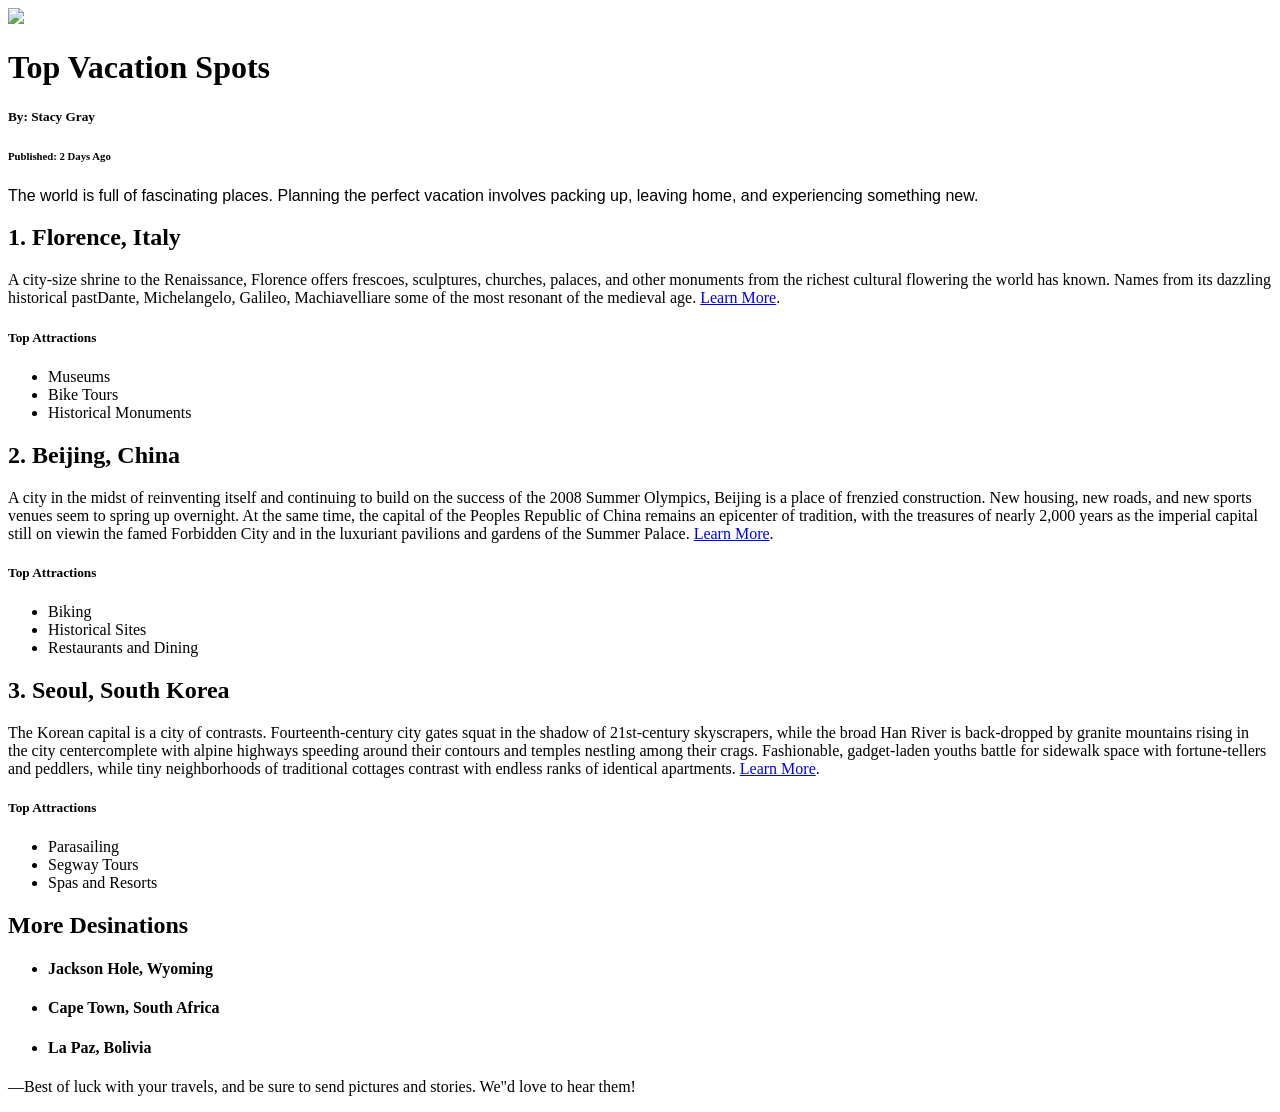
==== 03_css_setup/index.html @ c080b3aa "Aufgabe 2" ====
<!DOCTYPE html>
<html>

<head>
  <title>Vacation World</title>
</head>

<body>
  <img src="https://s3.amazonaws.com/codecademy-content/courses/freelance-1/unit-2/explorer.jpeg" />
  <h1 class="title">Top Vacation Spots</h1>
  <h5>By: Stacy Gray</h5>
  <h6>Published: 2 Days Ago</h6>

  <p style="font-family: Arial;"> The world is full of fascinating places. Planning the perfect vacation involves packing up, leaving home, and experiencing something new.</p>

  <h2 class="destination">1. Florence, Italy</h2>
  <div class="description">A city-size shrine to the Renaissance, Florence offers frescoes, sculptures, churches, palaces, and other monuments from the richest cultural flowering the world has known. Names from its dazzling historical pastDante, Michelangelo, Galileo, Machiavelliare some of the most resonant of the medieval age. <a href="http://travel.nationalgeographic.com/travel/city-guides/florence-italy/" target="_blank">Learn More</a>.
    <h5>Top Attractions</h5>
    <ul>
      <li>Museums</li>
      <li>Bike Tours</li>
      <li>Historical Monuments</li>
    </ul>
  </div>

  <h2 class="destination">2. Beijing, China</h2>
  <div class="description">A city in the midst of reinventing itself and continuing to build on the success of the 2008 Summer Olympics, Beijing is a place of frenzied construction. New housing, new roads, and new sports venues seem to spring up overnight. At the same time, the capital of the Peoples Republic of China remains an epicenter of tradition, with the treasures of nearly 2,000 years as the imperial capital still on viewin the famed Forbidden City and in the luxuriant pavilions and gardens of the Summer Palace.
    <a href="http://travel.nationalgeographic.com/travel/city-guides/beijing-china/" target="_blank">Learn More</a>.
    <h5>Top Attractions</h5>
    <ul>
      <li>Biking</li>
      <li>Historical Sites</li>
      <li>Restaurants and Dining</li>
    </ul>
  </div>

  <h2 class="destination">3. Seoul, South Korea</h2>
  <div class="description">The Korean capital is a city of contrasts. Fourteenth-century city gates squat in the shadow of 21st-century skyscrapers, while the broad Han River is back-dropped by granite mountains rising in the city centercomplete with alpine highways speeding around their contours and temples nestling among their crags. Fashionable, gadget-laden youths battle for sidewalk space with fortune-tellers and peddlers, while tiny neighborhoods of traditional cottages contrast with endless ranks of identical apartments.
    <a href="http://travel.nationalgeographic.com/travel/city-guides/seoul-south-korea/" target="_blank">Learn More</a>.
    <h5>Top Attractions</h5>
    <ul>
      <li>Parasailing</li>
      <li>Segway Tours</li>
      <li>Spas and Resorts</li>
    </ul>
  </div>

  <h2> More Desinations </h2>
  <ul>
    <li><h4 class="destination">Jackson Hole, Wyoming</h4></li>
    <li><h4 class="destination">Cape Town, South Africa</h4></li>
    <li><h4 class="destination">La Paz, Bolivia</h4></li>
  </ul>

  <p>&mdash;Best of luck with your travels, and be sure to send pictures and stories. We"d love to hear them!</p>


</body>

</html>
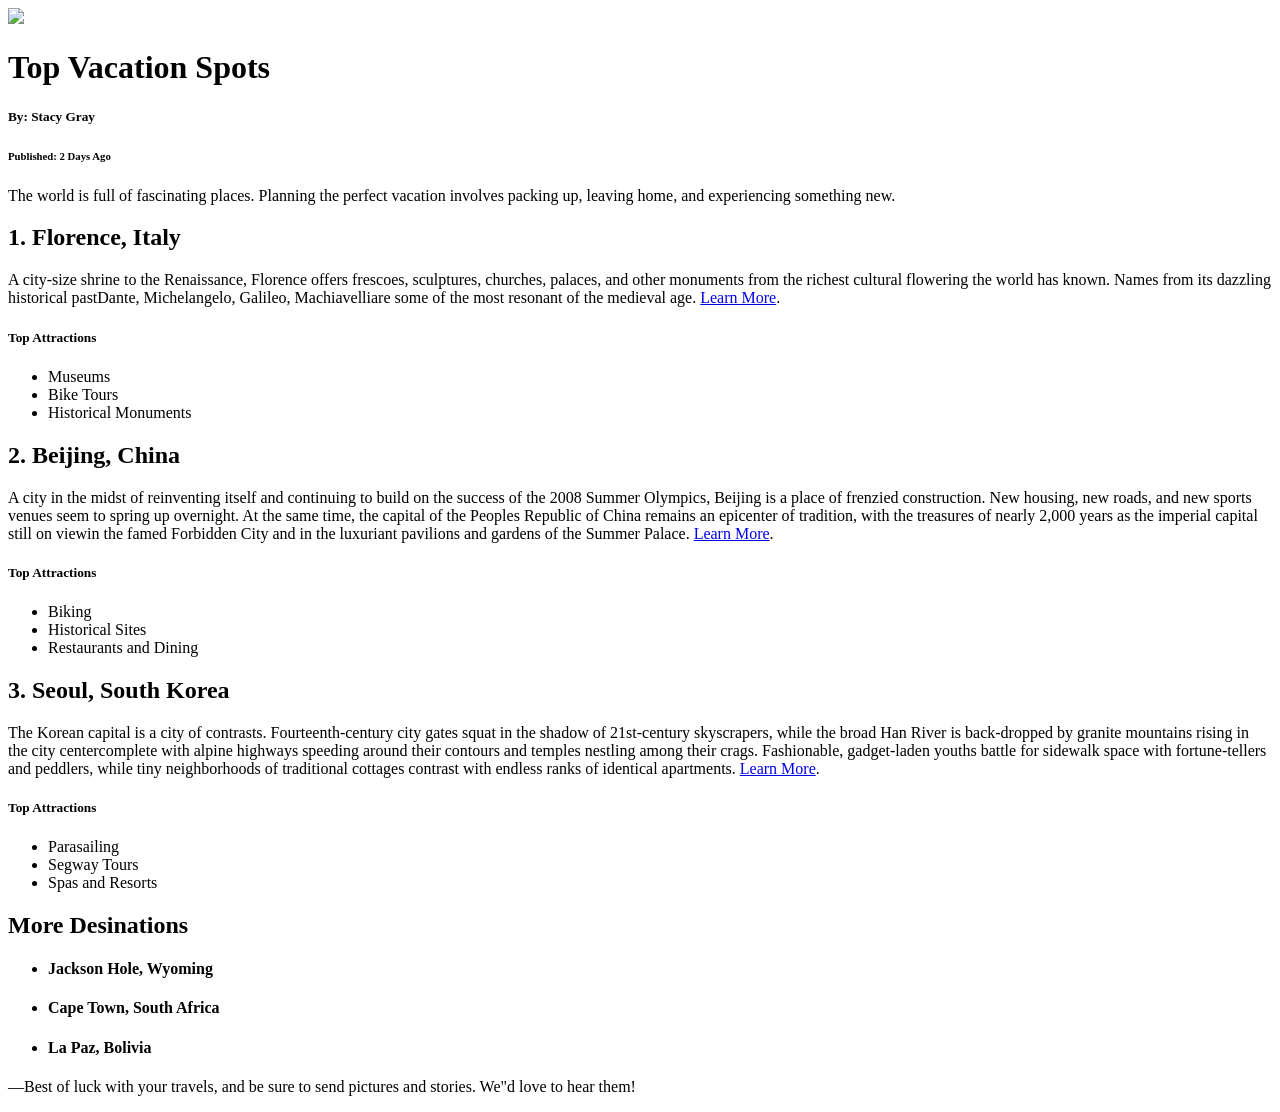
==== commit b0f0d046: "Aufgabe 3" ====
--- a/03_css_setup/index.html
+++ b/03_css_setup/index.html
@@ -2,6 +2,7 @@
 <html>
 
 <head>
+  <style> style="font-family: Arial;"</style>
   <title>Vacation World</title>
 </head>
 
@@ -11,7 +12,7 @@
   <h5>By: Stacy Gray</h5>
   <h6>Published: 2 Days Ago</h6>
 
-  <p style="font-family: Arial;"> The world is full of fascinating places. Planning the perfect vacation involves packing up, leaving home, and experiencing something new.</p>
+  <p> The world is full of fascinating places. Planning the perfect vacation involves packing up, leaving home, and experiencing something new.</p>
 
   <h2 class="destination">1. Florence, Italy</h2>
   <div class="description">A city-size shrine to the Renaissance, Florence offers frescoes, sculptures, churches, palaces, and other monuments from the richest cultural flowering the world has known. Names from its dazzling historical pastDante, Michelangelo, Galileo, Machiavelliare some of the most resonant of the medieval age. <a href="http://travel.nationalgeographic.com/travel/city-guides/florence-italy/" target="_blank">Learn More</a>.
